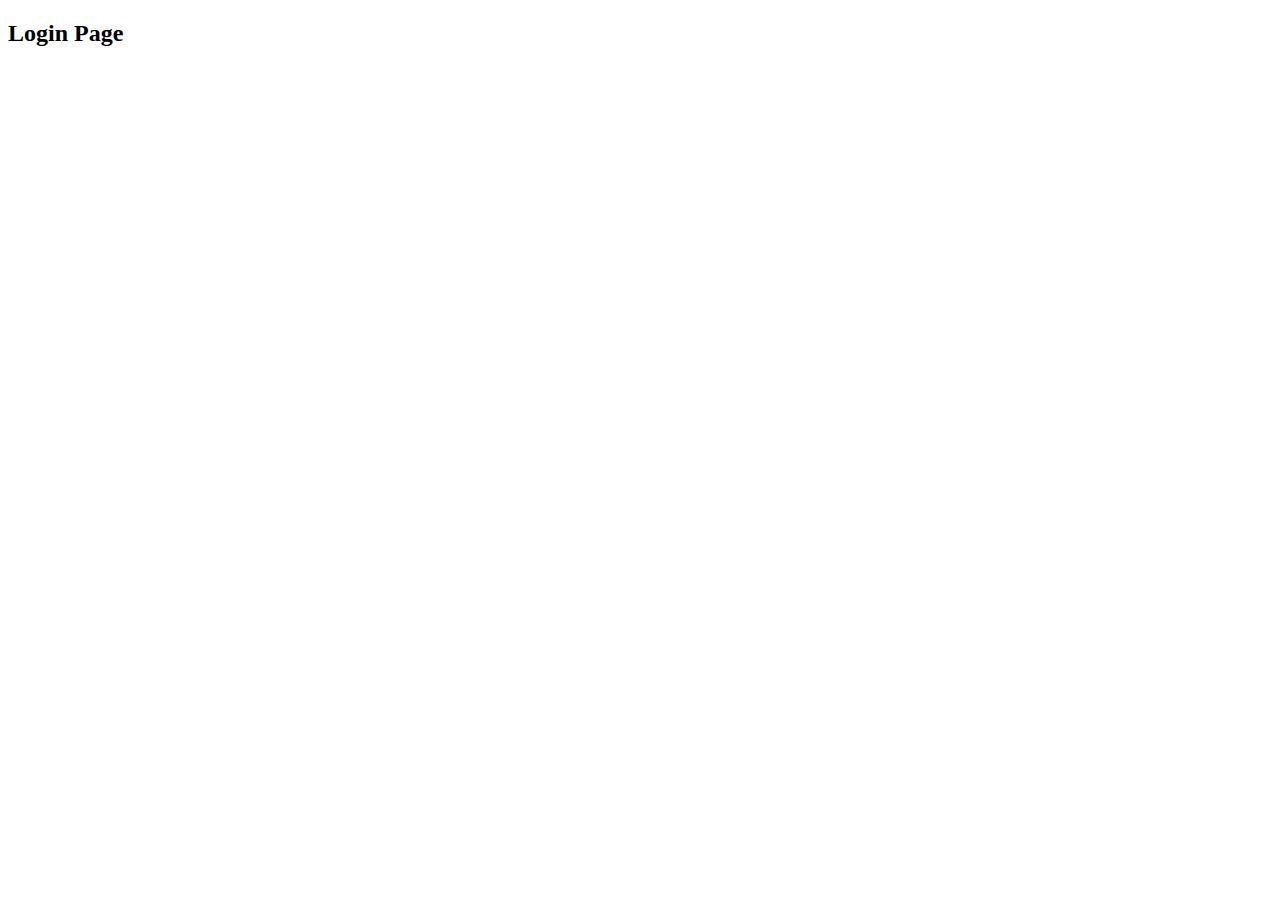
==== src/main/resources/templates/index.html @ 1e0b0ab3 "blank spring boot with empty login page" ====
<!DOCTYPE HTML>
<html xmlns:th="http://www.thymeleaf.org">
	<head>
		<title>Quiz</title>
		<link rel="stylesheet" th:href= "@{/css/login.css}">
		<script src="https://ajax.googleapis.com/ajax/libs/jquery/3.2.1/jquery.min.js"></script>
	  	<script src="https://maxcdn.bootstrapcdn.com/bootstrap/3.3.7/js/bootstrap.min.js"></script>
	</head>
	<body>
		<h2 class = "normal">
			Login Page
		</h2>
			<form id = "login">
			</form>
		
	  	<script src = "/js/login-page.js"></script>
	</body>
</html>
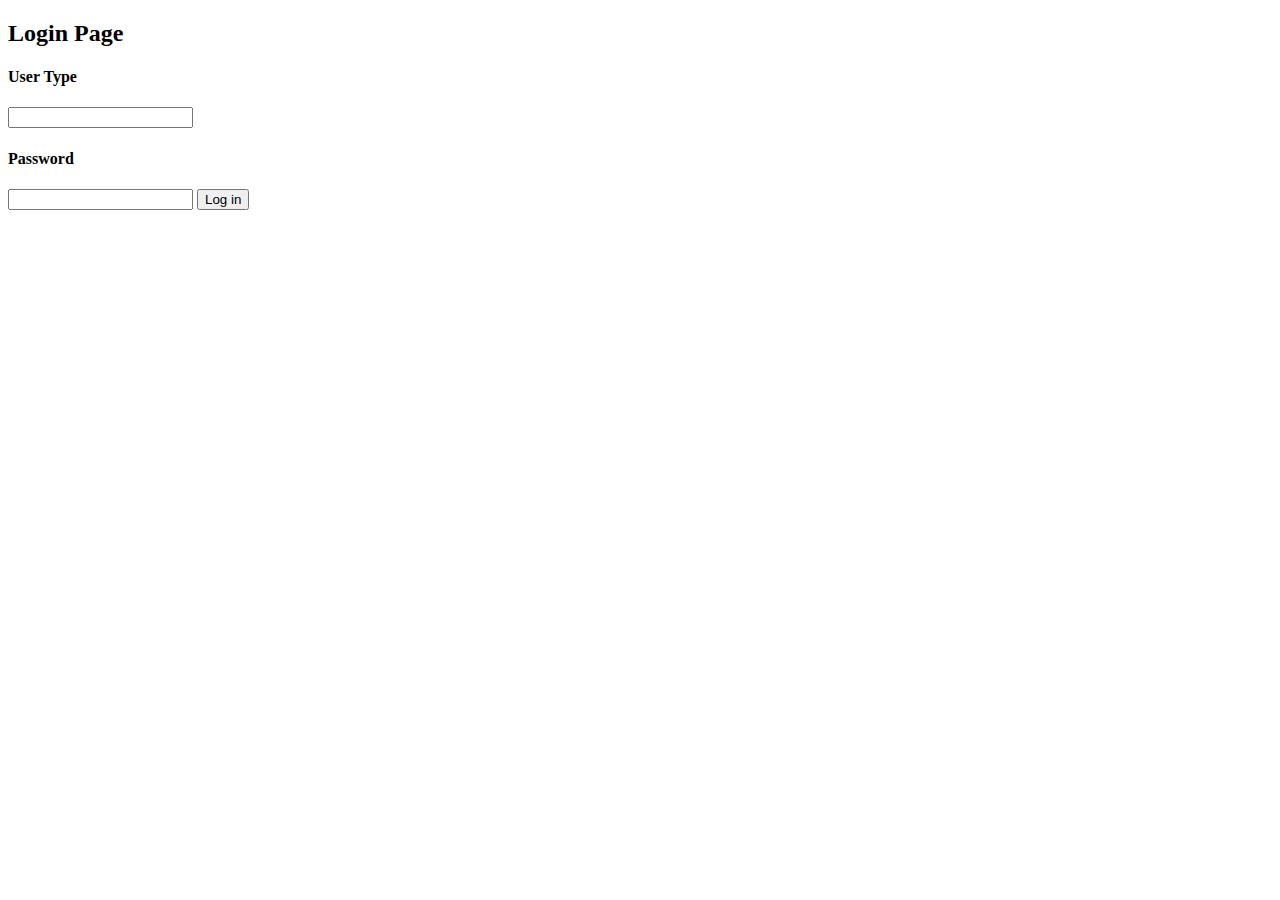
==== commit 7bc6bbcf: "progress on login and empty html for other pages" ====
--- a/src/main/resources/templates/index.html
+++ b/src/main/resources/templates/index.html
@@ -10,7 +10,13 @@
 		<h2 class = "normal">
 			Login Page
 		</h2>
-			<form id = "login">
+			<form id = "loginForm">
+				<h4>User Type</h4>
+				<input type = "text" name = "user">
+				
+				<h4>Password</h4>
+				<input type = "password" name = "password">
+				<button id = "loginButton">Log in</button>
 			</form>
 		
 	  	<script src = "/js/login-page.js"></script>
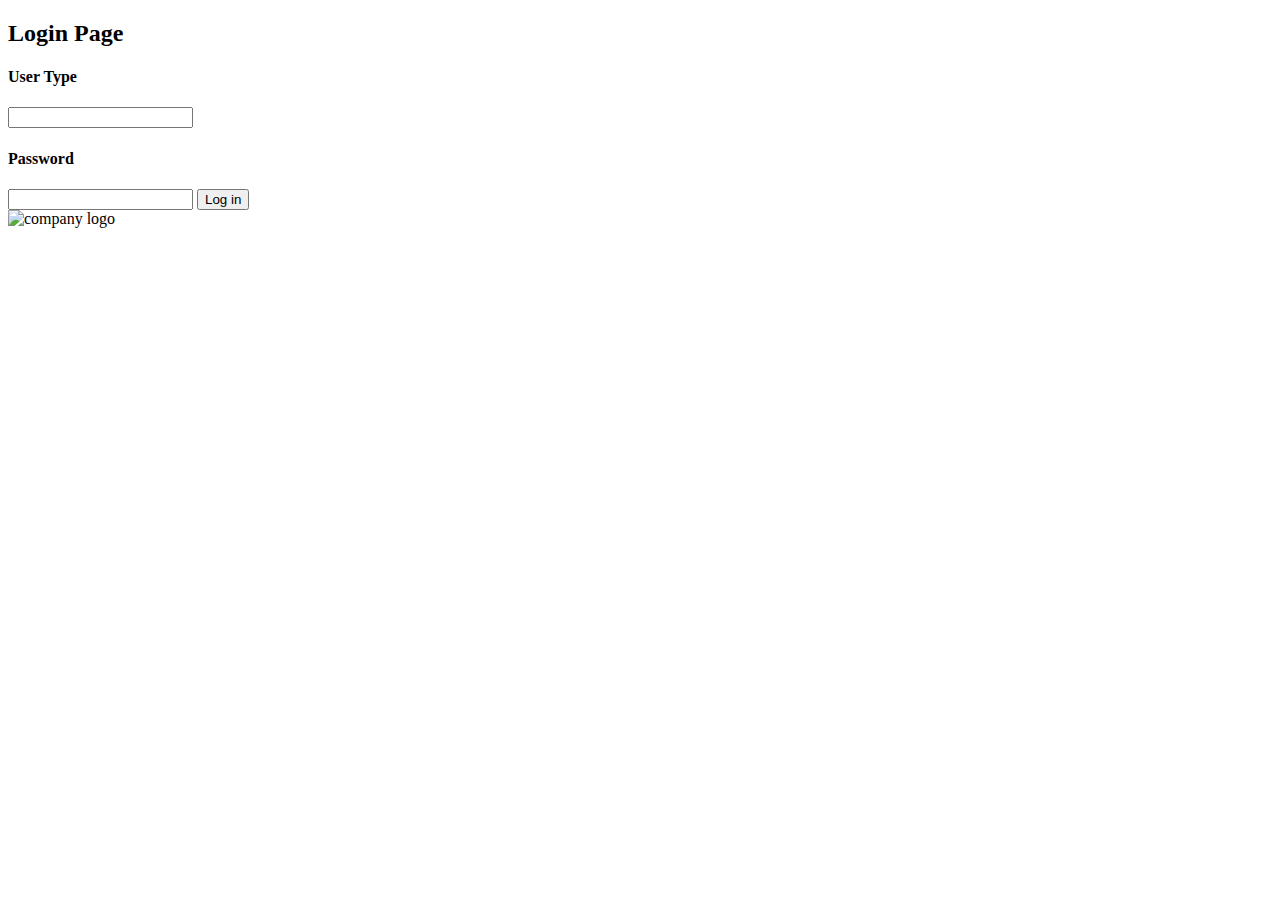
==== commit c43ebcaa: "styling and failed login text" ====
--- a/src/main/resources/templates/index.html
+++ b/src/main/resources/templates/index.html
@@ -2,6 +2,8 @@
 <html xmlns:th="http://www.thymeleaf.org">
 	<head>
 		<title>Quiz</title>
+		<link rel="stylesheet" th:href= "@{/css/colourScheme.css}">
+		<link rel="stylesheet" th:href= "@{/css/allPages.css}">
 		<link rel="stylesheet" th:href= "@{/css/login.css}">
 		<script src="https://ajax.googleapis.com/ajax/libs/jquery/3.2.1/jquery.min.js"></script>
 	  	<script src="https://maxcdn.bootstrapcdn.com/bootstrap/3.3.7/js/bootstrap.min.js"></script>
@@ -10,15 +12,18 @@
 		<h2 class = "normal">
 			Login Page
 		</h2>
+		<div id = "loginBody">
 			<form id = "loginForm">
 				<h4>User Type</h4>
-				<input type = "text" name = "user">
+				<input type = "text" name = "user" id = "user">
 				
 				<h4>Password</h4>
-				<input type = "password" name = "password">
+				<input type = "password" name = "password" id = "password">
 				<button id = "loginButton">Log in</button>
 			</form>
-		
+			<img id="companyLogo" alt="company logo" src="/images/companyLogo.png">
+		</div>
+		<div id="loginFailedText"></div>
 	  	<script src = "/js/login-page.js"></script>
 	</body>
 </html>